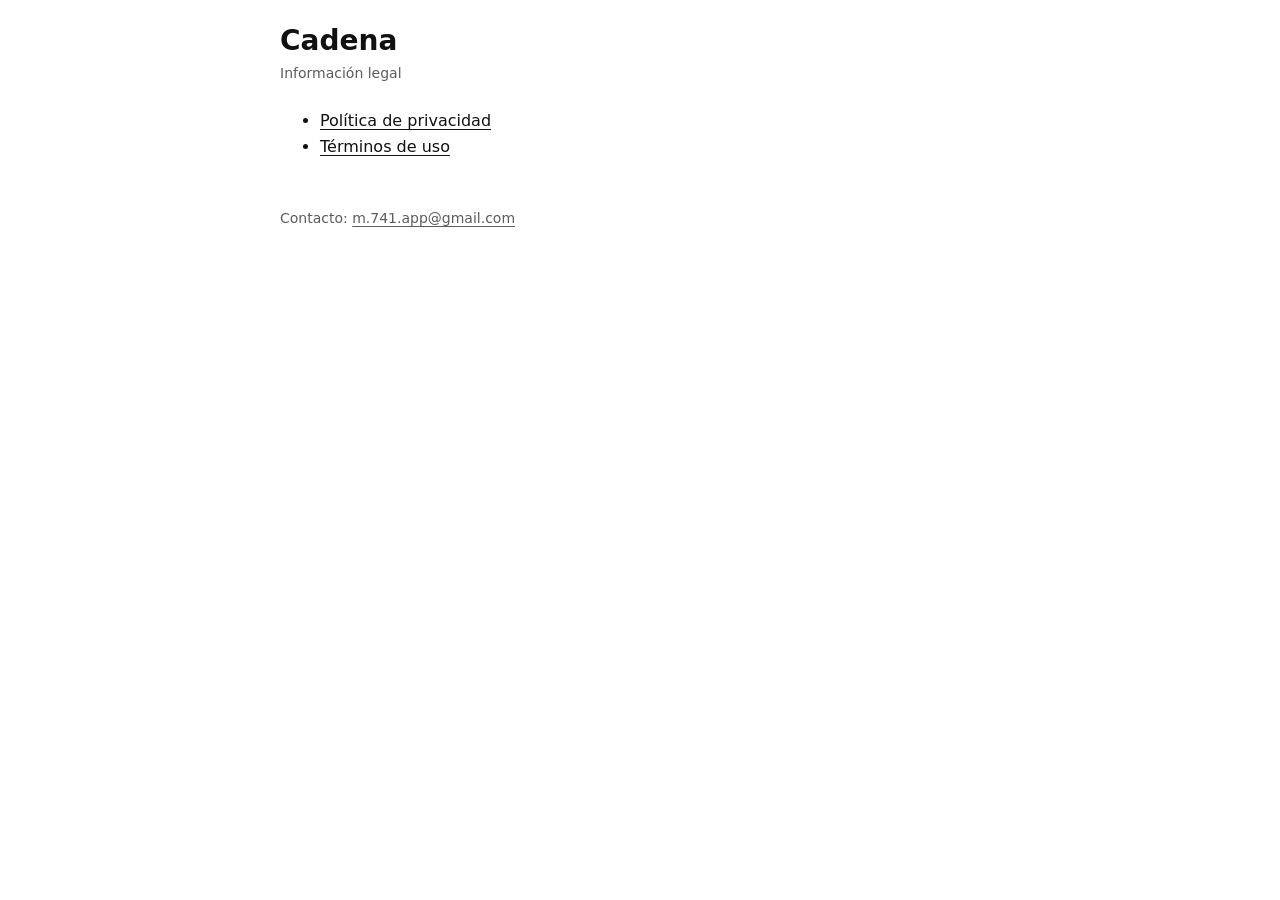
==== index.html @ dd829a8a "Legal pages" ====
<!doctype html>
<html lang="es">
<head>
  <meta charset="utf-8">
  <meta name="viewport" content="width=device-width, initial-scale=1">
  <title>Cadena · Información legal</title>
  <link rel="stylesheet" href="style.css">
</head>
<body>
  <main>
    <h1>Cadena</h1>
    <p class="fecha">Información legal</p>
    <ul>
      <li><a href="privacidad.html">Política de privacidad</a></li>
      <li><a href="terminos.html">Términos de uso</a></li>
    </ul>
    <footer>Contacto: <a href="mailto:m.741.app@gmail.com">m.741.app@gmail.com</a></footer>
  </main>
</body>
</html>
---- style.css ----
:root {
  --fondo: #ffffff;
  --texto: #111111;
  --suave: #5c5c5c;
  --borde: #e3e3e3;
}
@media (prefers-color-scheme: dark) {
  :root {
    --fondo: #111111;
    --texto: #f2f2f2;
    --suave: #a8a8a8;
    --borde: #2c2c2c;
  }
}
* { box-sizing: border-box; }
body {
  margin: 0;
  padding: 24px 16px 64px;
  background: var(--fondo);
  color: var(--texto);
  font: 16px/1.6 system-ui, -apple-system, "Segoe UI", Roboto, sans-serif;
}
main { max-width: 720px; margin: 0 auto; }
h1 { font-size: 28px; line-height: 1.2; margin: 0 0 4px; }
h2 { font-size: 19px; margin: 32px 0 8px; }
p, li { color: var(--texto); }
.fecha { color: var(--suave); font-size: 14px; margin: 0 0 24px; }
a { color: inherit; text-underline-offset: 3px; }
nav { margin-bottom: 24px; font-size: 14px; }
table { width: 100%; border-collapse: collapse; font-size: 15px; }
th, td { text-align: left; vertical-align: top; padding: 8px 10px; border-bottom: 1px solid var(--borde); }
th { color: var(--suave); font-weight: 600; }
footer { margin-top: 48px; color: var(--suave); font-size: 14px; }
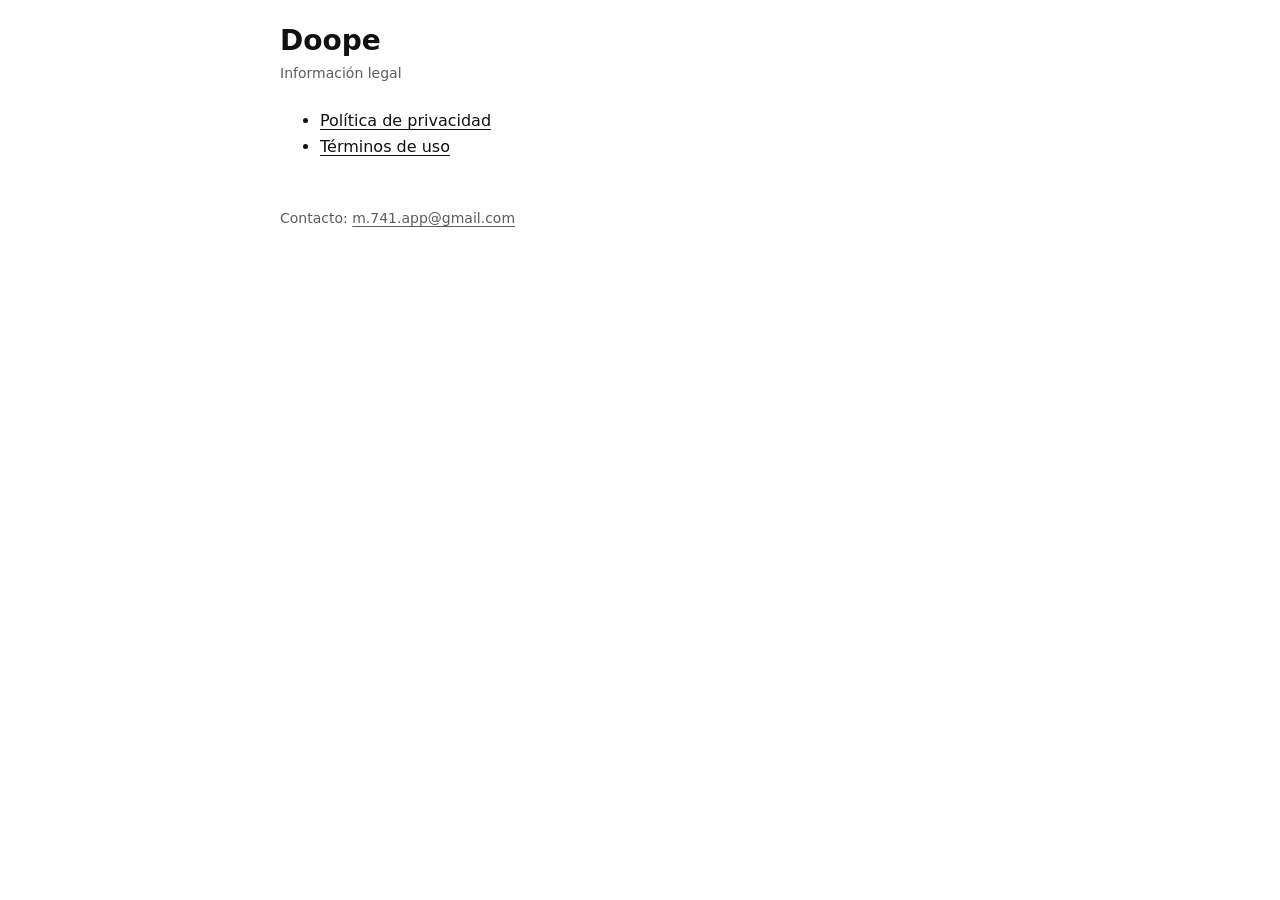
==== commit 2d9049db: "Rename app to Doope in legal pages" ====
--- a/index.html
+++ b/index.html
@@ -3,12 +3,12 @@
 <head>
   <meta charset="utf-8">
   <meta name="viewport" content="width=device-width, initial-scale=1">
-  <title>Cadena · Información legal</title>
+  <title>Doope · Información legal</title>
   <link rel="stylesheet" href="style.css">
 </head>
 <body>
   <main>
-    <h1>Cadena</h1>
+    <h1>Doope</h1>
     <p class="fecha">Información legal</p>
     <ul>
       <li><a href="privacidad.html">Política de privacidad</a></li>
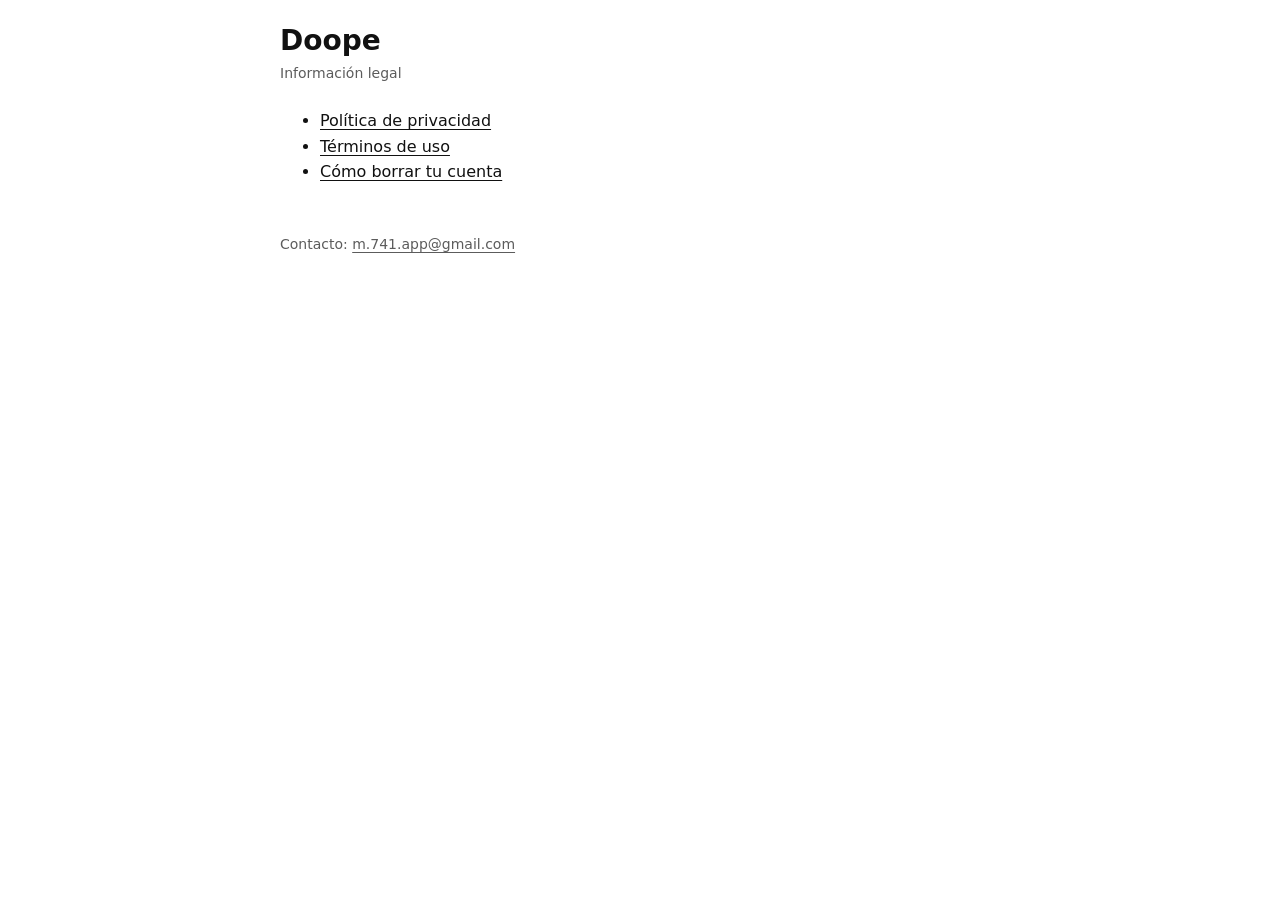
==== commit b6d50d11: "Add account deletion page" ====
--- a/index.html
+++ b/index.html
@@ -13,6 +13,7 @@
     <ul>
       <li><a href="privacidad.html">Política de privacidad</a></li>
       <li><a href="terminos.html">Términos de uso</a></li>
+      <li><a href="borrar-cuenta.html">Cómo borrar tu cuenta</a></li>
     </ul>
     <footer>Contacto: <a href="mailto:m.741.app@gmail.com">m.741.app@gmail.com</a></footer>
   </main>
